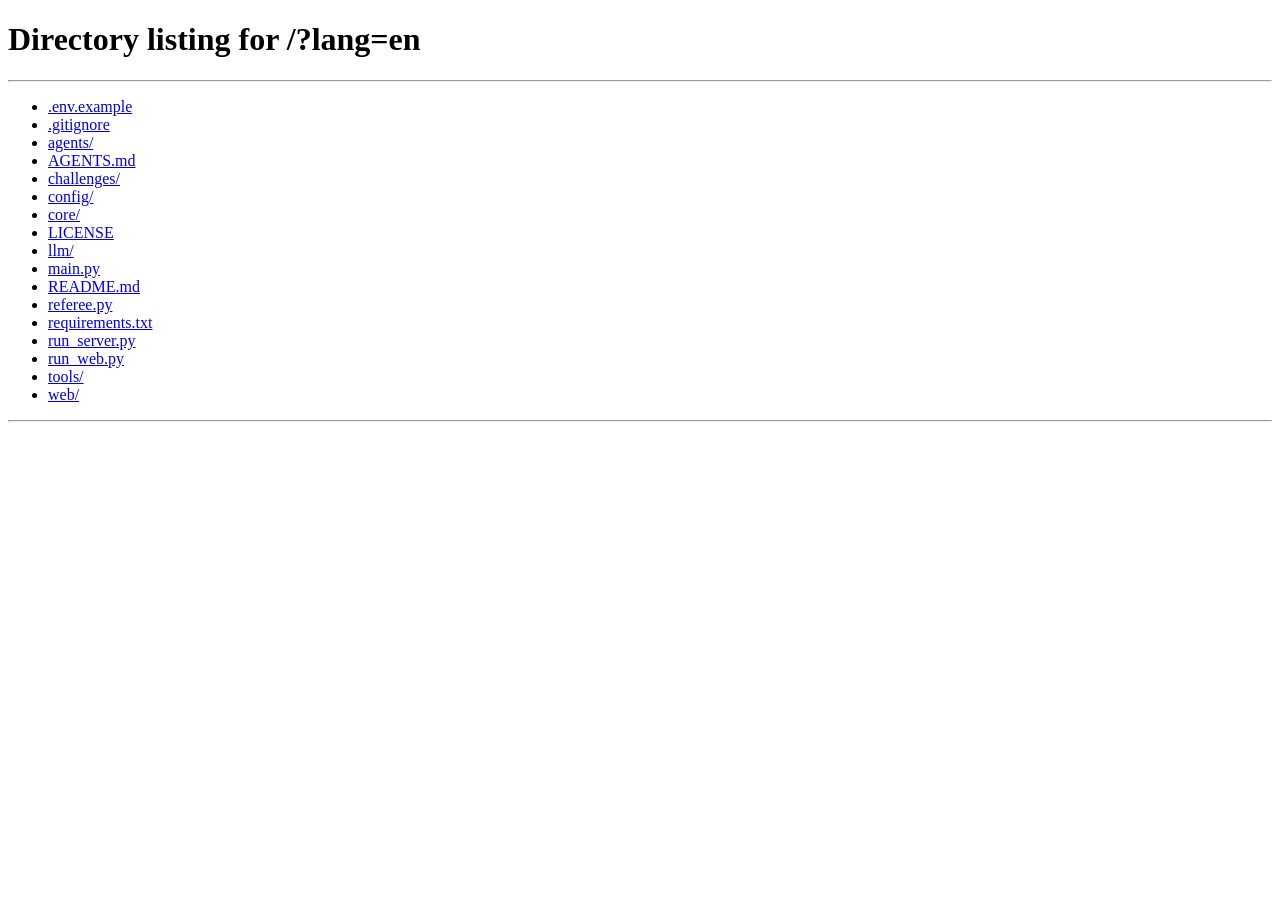
==== web/config.html @ 8ebd2850 "feat: AGENT RUSH escape room - bilingual UI, Vultr model wizard, start gate and MIT license" ====
<!DOCTYPE html>
<html lang="en">
<head>
<meta charset="UTF-8" />
<meta name="viewport" content="width=device-width, initial-scale=1.0" />
<title>AGENT RUSH — REDIRECT</title>
<meta http-equiv="refresh" content="0; url=/?lang=en#modelos" />
<script>
  (function () {
    var query = new URLSearchParams(window.location.search).get("lang");
    var stored = null;
    try {
      stored = window.sessionStorage.getItem("agentrush.lang");
    } catch (_) { /* ignore */ }

    var lang = query === "en" || query === "es"
      ? query
      : (stored === "en" || stored === "es" ? stored : "en");

    window.location.replace("/?lang=" + lang + "#modelos");
  })();
</script>
<style>
  body {
    background: #05070d;
    color: #e6f1ff;
    font-family: ui-monospace, "SFMono-Regular", Consolas, monospace;
    display: flex;
    align-items: center;
    justify-content: center;
    min-height: 100vh;
    margin: 0;
  }
  .msg {
    text-align: center;
    padding: 2rem;
  }
  .msg h1 { font-size: 1.5rem; margin-bottom: 1rem; }
  .msg p { color: #7fa7c9; }
  .spinner {
    display: inline-block;
    width: 24px;
    height: 24px;
    border: 3px solid rgba(53, 214, 255, 0.3);
    border-radius: 50%;
    border-top-color: #35d6ff;
    animation: spin 1s linear infinite;
    margin-right: 10px;
    vertical-align: middle;
  }
  @keyframes spin { to { transform: rotate(360deg); } }
</style>
</head>
<body>
  <div class="msg">
    <div class="spinner"></div>
    <p>Redirigiendo a la sección de modelos…<br />Redirecting to the models section…</p>
  </div>
</body>
</html>
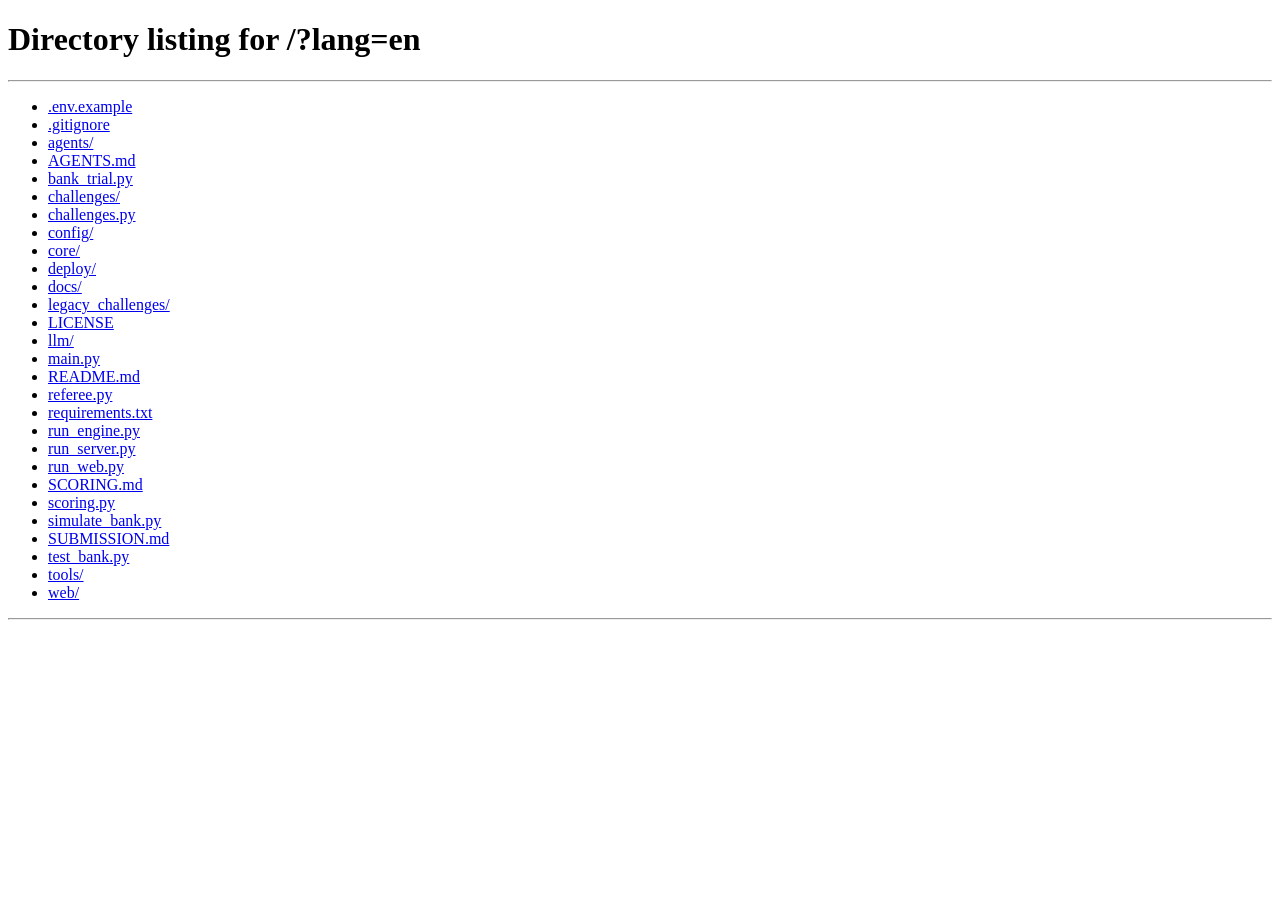
==== commit 89830775: "feat: integrate v4 challenge bank into engine, scoring, UI and leaderboard" ====
--- a/web/config.html
+++ b/web/config.html
@@ -2,6 +2,7 @@
 <html lang="en">
 <head>
 <meta charset="UTF-8" />
+<link rel="icon" href="data:," />
 <meta name="viewport" content="width=device-width, initial-scale=1.0" />
 <title>AGENT RUSH — REDIRECT</title>
 <meta http-equiv="refresh" content="0; url=/?lang=en#modelos" />
